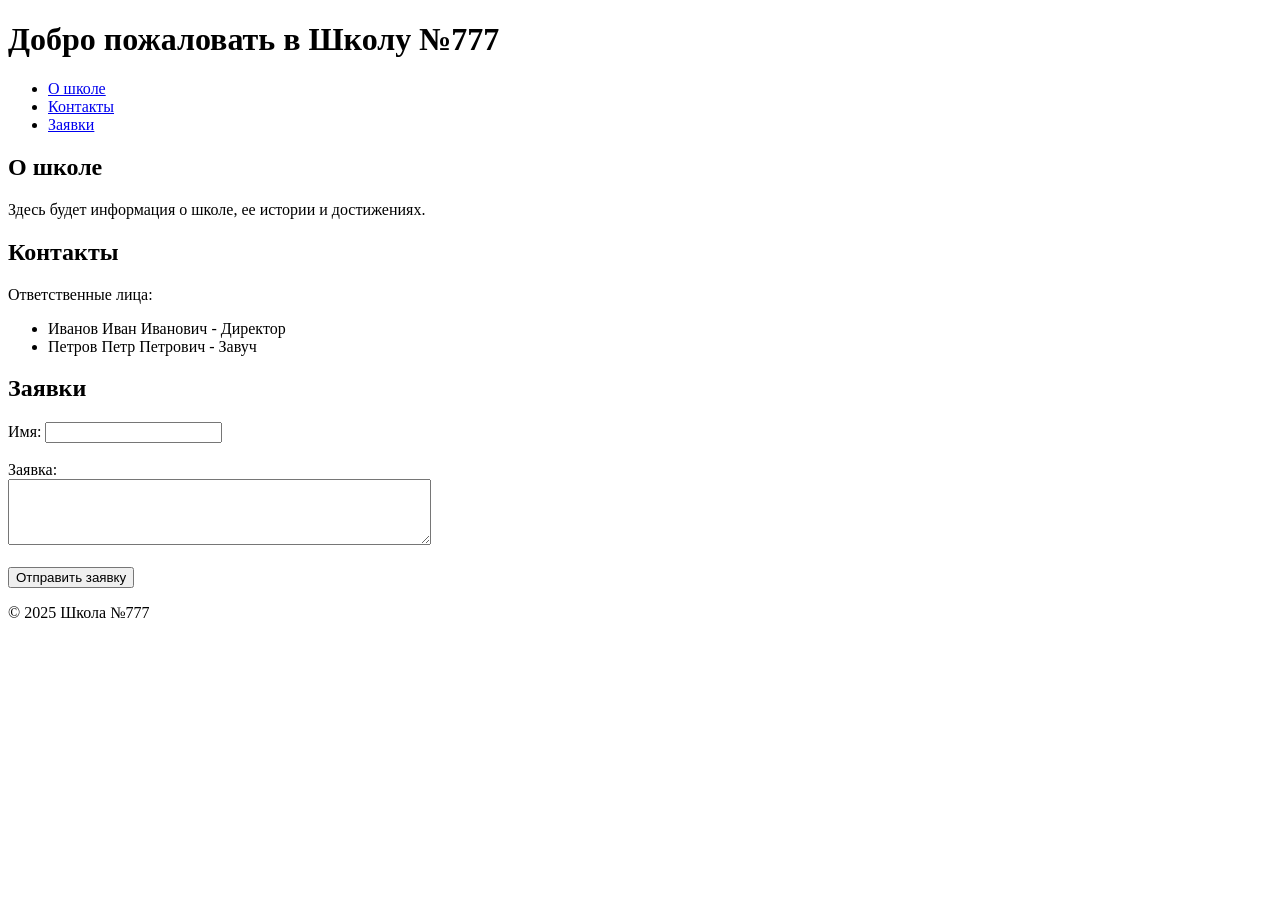
==== index.html @ ce6ca41c "index.html" ====
<!DOCTYPE html>
<html lang="ru">
<head>
  <meta charset="UTF-8">
  <meta name="viewport" content="width=device-width, initial-scale=1.0">
  <title>Школа №777</title>
  <link rel="stylesheet" href="styles.css">
</head>
<body>

  <header>
    <h1>Добро пожаловать в Школу №777</h1>
    <nav>
      <ul>
        <li><a href="#about">О школе</a></li>
        <li><a href="#contacts">Контакты</a></li>
        <li><a href="#applications">Заявки</a></li>
      </ul>
    </nav>
  </header>

  <section id="about">
    <h2>О школе</h2>
    <p>Здесь будет информация о школе, ее истории и достижениях.</p>
  </section>

  <section id="contacts">
    <h2>Контакты</h2>
    <p>Ответственные лица:</p>
    <ul>
      <li>Иванов Иван Иванович - Директор</li>
      <li>Петров Петр Петрович - Завуч</li>
    </ul>
  </section>

  <section id="applications">
    <h2>Заявки</h2>
    <form action="" method="POST">
      <label for="name">Имя:</label>
      <input type="text" id="name" name="name" required><br><br>

      <label for="application">Заявка:</label><br>
      <textarea id="application" name="application" rows="4" cols="50" required></textarea><br><br>

      <button type="submit">Отправить заявку</button>
    </form>
  </section>

  <footer>
    <p>© 2025 Школа №777</p>
  </footer>

</body>
</html>
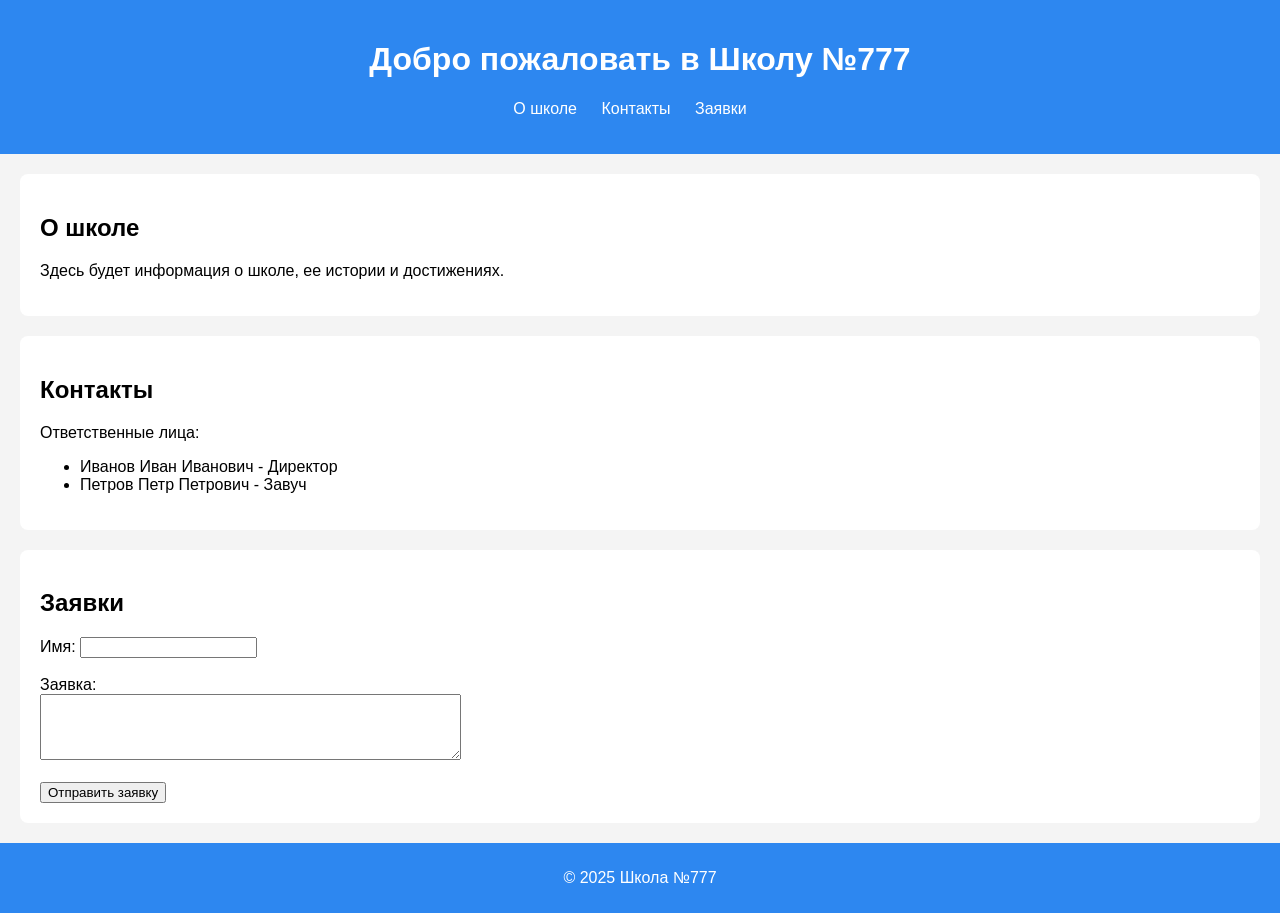
==== commit 042bb65b: "index.html" ====
--- a/index.html
+++ b/index.html
@@ -35,7 +35,7 @@
 
   <section id="applications">
     <h2>Заявки</h2>
-    <form action="" method="POST">
+    <form action="https://formspree.io/f/maneebew" method="POST">
       <label for="name">Имя:</label>
       <input type="text" id="name" name="name" required><br><br>
 
--- a/styles.css
+++ b/styles.css
@@ -0,0 +1,42 @@
+body {
+  font-family: Arial, sans-serif;
+  margin: 0;
+  padding: 0;
+  background-color: #f4f4f4;
+}
+
+header {
+  background-color: #2d87f0;
+  color: white;
+  padding: 20px;
+  text-align: center;
+}
+
+header nav ul {
+  list-style-type: none;
+  padding: 0;
+}
+
+header nav ul li {
+  display: inline;
+  margin-right: 20px;
+}
+
+header nav ul li a {
+  color: white;
+  text-decoration: none;
+}
+
+section {
+  margin: 20px;
+  padding: 20px;
+  background-color: white;
+  border-radius: 8px;
+}
+
+footer {
+  text-align: center;
+  padding: 10px;
+  background-color: #2d87f0;
+  color: white;
+}
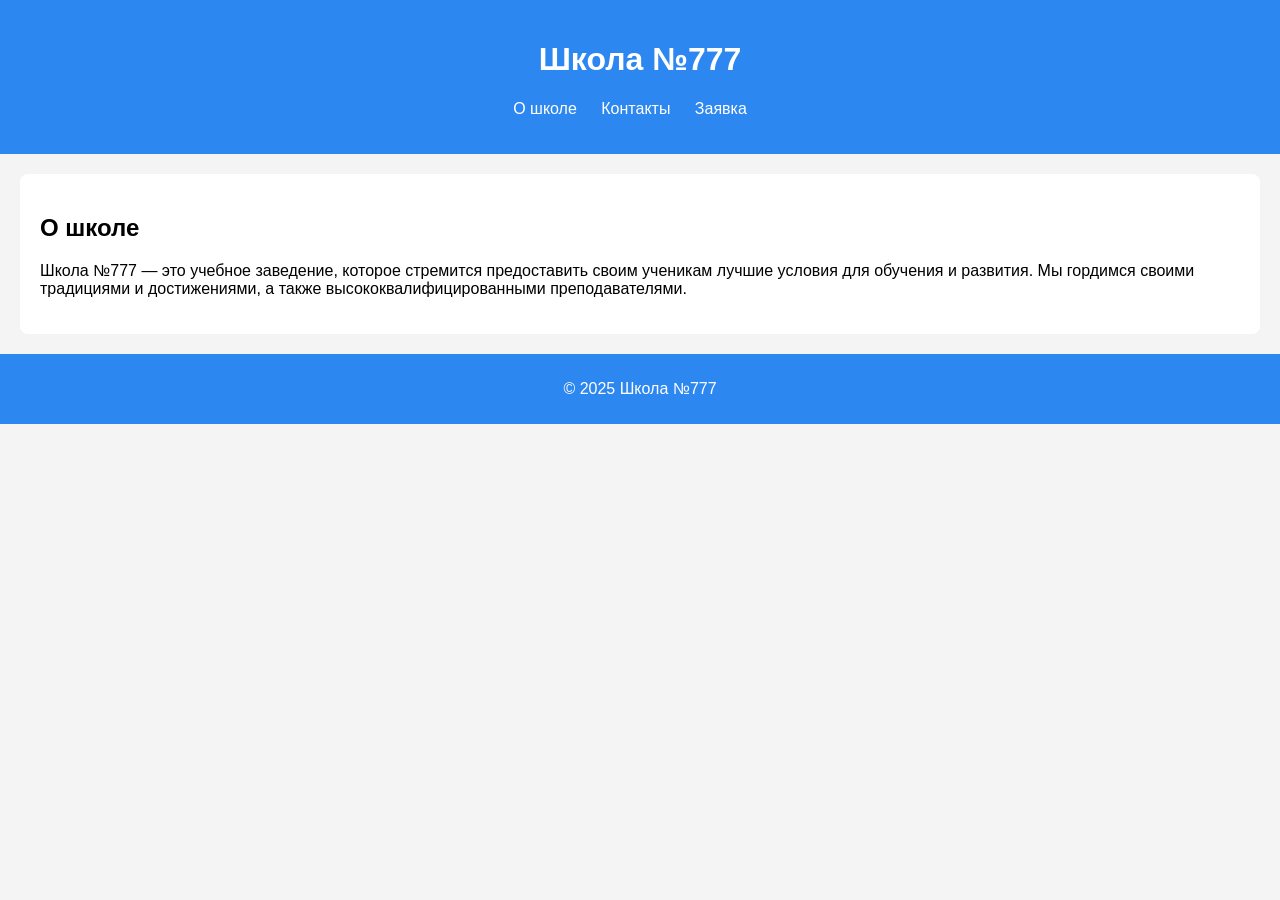
==== commit 46782bcb: "index.html" ====
--- a/index.html
+++ b/index.html
@@ -9,41 +9,19 @@
 <body>
 
   <header>
-    <h1>Добро пожаловать в Школу №777</h1>
+    <h1>Школа №777</h1>
     <nav>
       <ul>
         <li><a href="#about">О школе</a></li>
-        <li><a href="#contacts">Контакты</a></li>
-        <li><a href="#applications">Заявки</a></li>
+        <li><a href="contacts.html">Контакты</a></li>
+        <li><a href="application.html">Заявка</a></li>
       </ul>
     </nav>
   </header>
 
   <section id="about">
     <h2>О школе</h2>
-    <p>Здесь будет информация о школе, ее истории и достижениях.</p>
-  </section>
-
-  <section id="contacts">
-    <h2>Контакты</h2>
-    <p>Ответственные лица:</p>
-    <ul>
-      <li>Иванов Иван Иванович - Директор</li>
-      <li>Петров Петр Петрович - Завуч</li>
-    </ul>
-  </section>
-
-  <section id="applications">
-    <h2>Заявки</h2>
-    <form action="https://formspree.io/f/maneebew" method="POST">
-      <label for="name">Имя:</label>
-      <input type="text" id="name" name="name" required><br><br>
-
-      <label for="application">Заявка:</label><br>
-      <textarea id="application" name="application" rows="4" cols="50" required></textarea><br><br>
-
-      <button type="submit">Отправить заявку</button>
-    </form>
+    <p>Школа №777 — это учебное заведение, которое стремится предоставить своим ученикам лучшие условия для обучения и развития. Мы гордимся своими традициями и достижениями, а также высококвалифицированными преподавателями.</p>
   </section>
 
   <footer>
